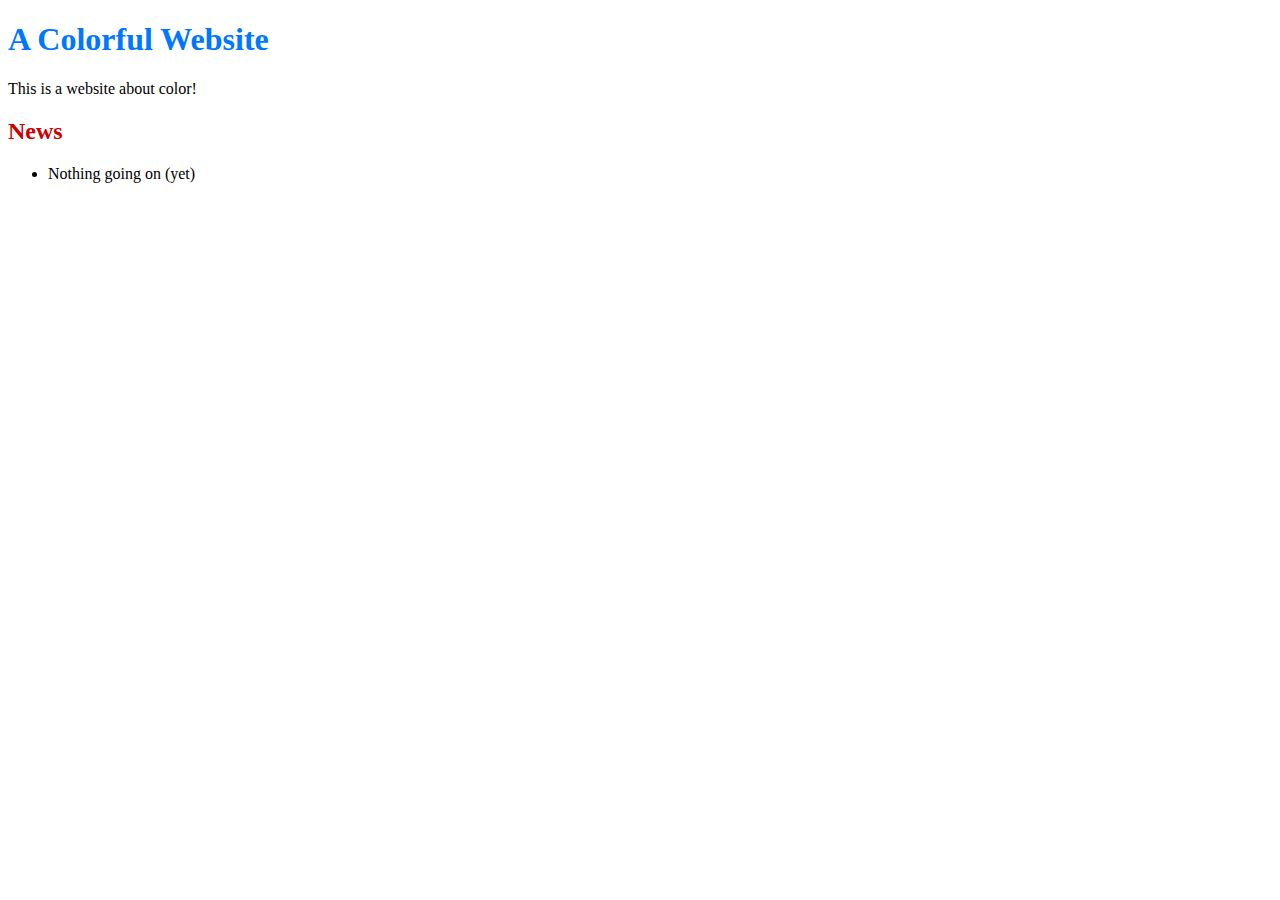
==== index.html @ 668ab34e "Initial upload" ====
<!DOCTYPE html>
<html lang="en">
<head>
  <title>A Colorful Website</title>
  <meta charset="utf-8" />
</head>
<body>
  <h1 style="color: #07F">A Colorful Website</h1>
  <p>This is a website about color!</p>    
  
  <h2 style="color: #C00">News</h2>
  <ul>
    <li>Nothing going on (yet)</li>
  </ul>
</body>
</html>
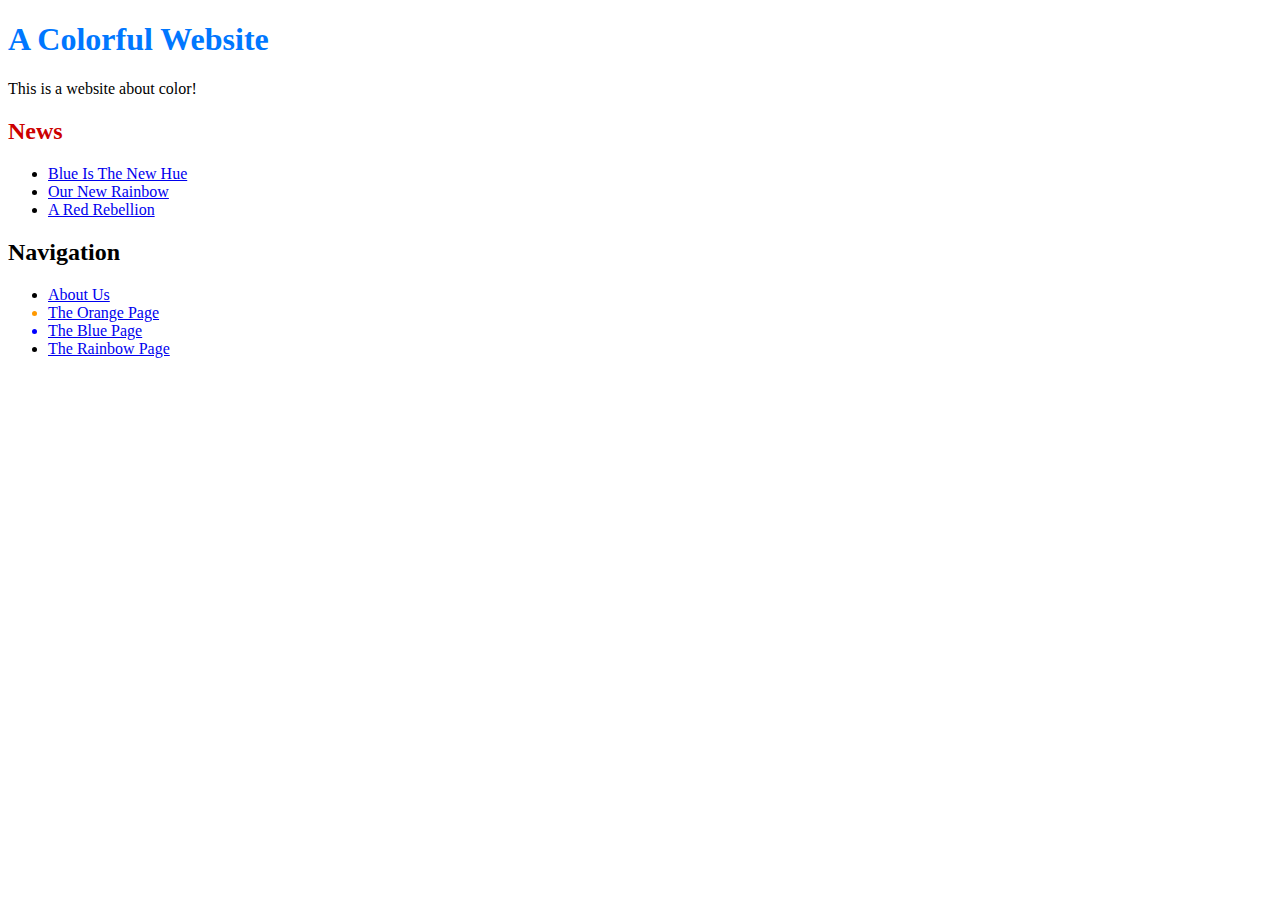
==== commit cdf855b6: "Add link to about section in home page" ====
--- a/index.html
+++ b/index.html
@@ -2,15 +2,34 @@
 <html lang="en">
 <head>
   <title>A Colorful Website</title>
+  <link rel="stylesheet" href="style.css" />
   <meta charset="utf-8" />
 </head>
 <body>
   <h1 style="color: #07F">A Colorful Website</h1>
   <p>This is a website about color!</p>    
   
-  <h2 style="color: #C00">News</h2>
-  <ul>
-    <li>Nothing going on (yet)</li>
-  </ul>
+<h2 style="color: #C00">News</h2>
+<ul>
+  <li><a href="news-1.html">Blue Is The New Hue</a></li>
+  <li><a href="rainbow.html">Our New Rainbow</a></li>
+  <li><a href="news-2.html">A Red Rebellion</a></li>
+</ul>
+
+<h2>Navigation</h2>
+<ul>
+  <li>
+    <a href="about/index.html">About Us</a>
+  </li>
+  <li style="color: #F90">
+    <a href="orange.html">The Orange Page</a>
+  </li>
+  <li style="color: #00F">
+    <a href="blue.html">The Blue Page</a>
+  </li>
+  <li>
+    <a href="rainbow.html">The Rainbow Page</a>
+  </li>
+</ul>
 </body>
-</html>+</html>
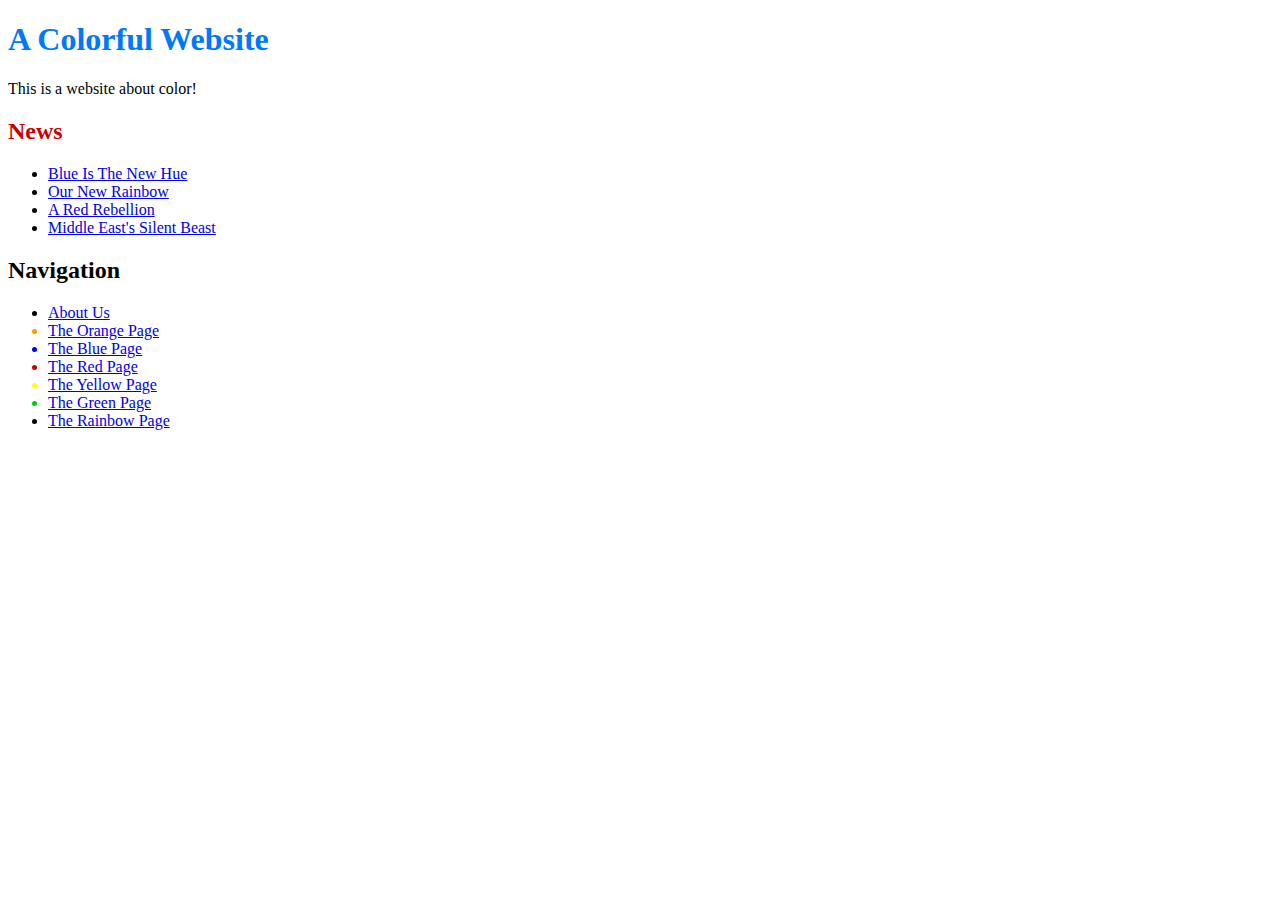
==== commit fe718978: "Add 3rd news item" ====
--- a/index.html
+++ b/index.html
@@ -14,6 +14,7 @@
   <li><a href="news-1.html">Blue Is The New Hue</a></li>
   <li><a href="rainbow.html">Our New Rainbow</a></li>
   <li><a href="news-2.html">A Red Rebellion</a></li>
+  <li><a href="news-3.html">Middle East's Silent Beast</a></li>
 </ul>
 
 <h2>Navigation</h2>
@@ -27,6 +28,15 @@
   <li style="color: #00F">
     <a href="blue.html">The Blue Page</a>
   </li>
+  <li style="color: #C00">
+    <a href="red.html">The Red Page</a>
+  </li>
+  <li style="color: #FF0">
+    <a href="yellow.html">The Yellow Page</a>
+  </li>
+  <li style="color: #0C0">
+    <a href="green.html">The Green Page</a>
+  </li>
   <li>
     <a href="rainbow.html">The Rainbow Page</a>
   </li>
